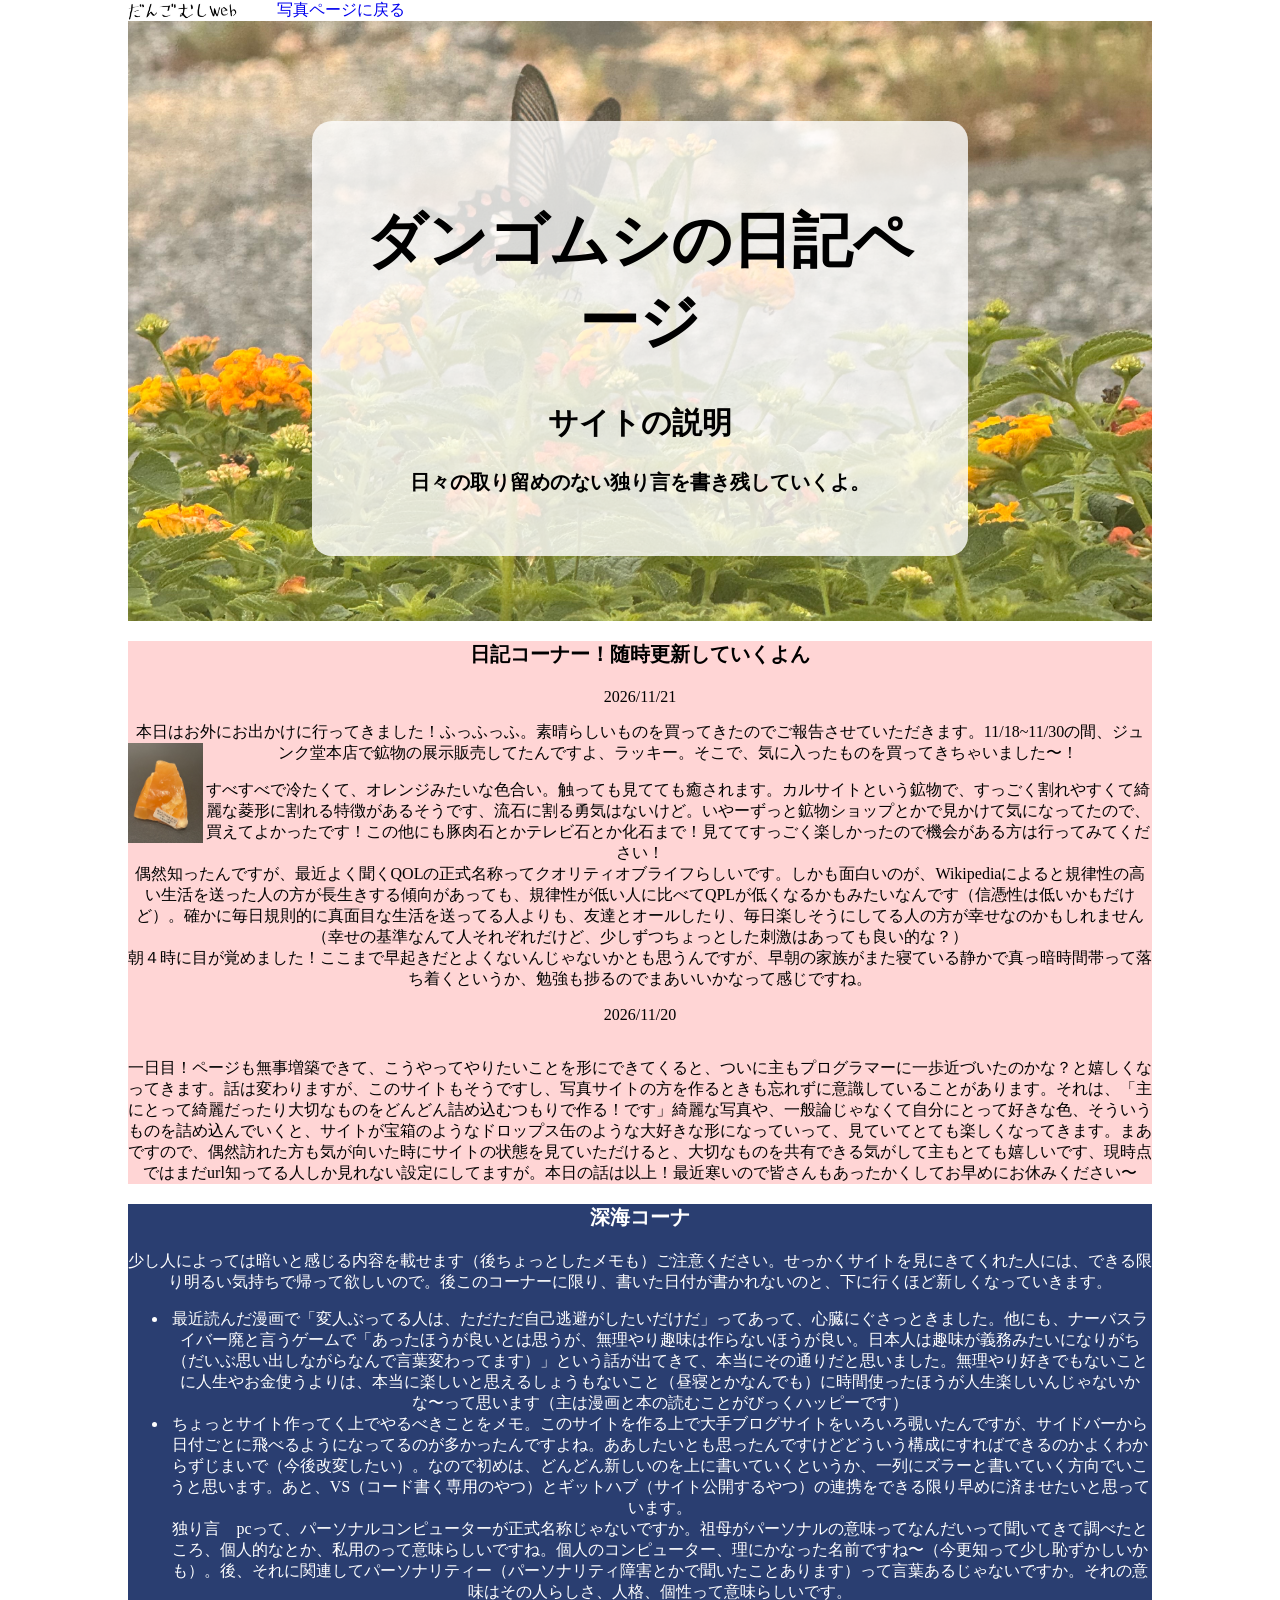
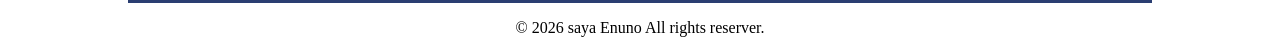
==== diary/index.html @ 39e53db9 "Add files via upload" ====
<!DOCTYPE html>
<html lang="ja">
<head>
  <title>ダンゴムシの独り言</title>
    <meta charset="UTF-8">
    <meta name="viewport" content="width=device-width, initial-scale=1.0">
    <link rel="stylesheet" href="style.css">
    <meta name="robots" content="noindex,nofollow"/>
     
</head>

<body> 
    
    <header>
  <img src="イラスト147.jpeg"  height="20">
  <ul><a href="https://st-dangomushi.github.io/my-photo-site/">写真ページに戻る</a> </ul>
    </header>
    
 <div id="top">
<div id="toptexts">
<h1>ダンゴムシの日記ページ</h1>
 <h2>サイトの説明</h2>
 <h3>日々の取り留めのない独り言を書き残していくよ。</h3>
</div>
 </div>

<div id="main">
<h3>日記コーナー！随時更新していくよん</h3>
<p>2026/11/21</p>
<p>本日はお外にお出かけに行ってきました！ふっふっふ。素晴らしいものを買ってきたのでご報告させていただきます。11/18~11/30の間、ジュンク堂本店で鉱物の展示販売してたんですよ、ラッキー。そこで、気に入ったものを買ってきちゃいました〜！
<img src="IMG_1795252827.jpeg" height="100"alt=オレンジカルサイト、メキシコ産>

<p>すべすべで冷たくて、オレンジみたいな色合い。触っても見てても癒されます。カルサイトという鉱物で、すっごく割れやすくて綺麗な菱形に割れる特徴があるそうです、流石に割る勇気はないけど。いやーずっと鉱物ショップとかで見かけて気になってたので、買えてよかったです！この他にも豚肉石とかテレビ石とか化石まで！見ててすっごく楽しかったので機会がある方は行ってみてください！

<br>偶然知ったんですが、最近よく聞くQOLの正式名称ってクオリティオブライフらしいです。しかも面白いのが、Wikipediaによると規律性の高い生活を送った人の方が長生きする傾向があっても、規律性が低い人に比べてQPLが低くなるかもみたいなんです（信憑性は低いかもだけど）。確かに毎日規則的に真面目な生活を送ってる人よりも、友達とオールしたり、毎日楽しそうにしてる人の方が幸せなのかもしれません（幸せの基準なんて人それぞれだけど、少しずつちょっとした刺激はあっても良い的な？）
<br>朝４時に目が覚めました！ここまで早起きだとよくないんじゃないかとも思うんですが、早朝の家族がまた寝ている静かで真っ暗時間帯って落ち着くというか、勉強も捗るのでまあいいかなって感じですね。
<p>2026/11/20</p>
<br>一日目！ページも無事増築できて、こうやってやりたいことを形にできてくると、ついに主もプログラマーに一歩近づいたのかな？と嬉しくなってきます。話は変わりますが、このサイトもそうですし、写真サイトの方を作るときも忘れずに意識していることがあります。それは、「主にとって綺麗だったり大切なものをどんどん詰め込むつもりで作る！です」綺麗な写真や、一般論じゃなくて自分にとって好きな色、そういうものを詰め込んでいくと、サイトが宝箱のようなドロップス缶のような大好きな形になっていって、見ていてとても楽しくなってきます。まあですので、偶然訪れた方も気が向いた時にサイトの状態を見ていただけると、大切なものを共有できる気がして主もとても嬉しいです、現時点ではまだurl知ってる人しか見れない設定にしてますが。本日の話は以上！最近寒いので皆さんもあったかくしてお早めにお休みください〜
</div>
<div id="kurame">
  <h3>深海コーナ</h3>
<p>少し人によっては暗いと感じる内容を載せます（後ちょっとしたメモも）ご注意ください。せっかくサイトを見にきてくれた人には、できる限り明るい気持ちで帰って欲しいので。後このコーナーに限り、書いた日付が書かれないのと、下に行くほど新しくなっていきます。</p>
<ul>
<li>最近読んだ漫画で「変人ぶってる人は、ただただ自己逃避がしたいだけだ」ってあって、心臓にぐさっときました。他にも、ナーバスライバー廃と言うゲームで「あったほうが良いとは思うが、無理やり趣味は作らないほうが良い。日本人は趣味が義務みたいになりがち（だいぶ思い出しながらなんで言葉変わってます）」という話が出てきて、本当にその通りだと思いました。無理やり好きでもないことに人生やお金使うよりは、本当に楽しいと思えるしょうもないこと（昼寝とかなんでも）に時間使ったほうが人生楽しいんじゃないかな〜って思います（主は漫画と本の読むことがびっくハッピーです）</li>
<li>ちょっとサイト作ってく上でやるべきことをメモ。このサイトを作る上で大手ブログサイトをいろいろ覗いたんですが、サイドバーから日付ごとに飛べるようになってるのが多かったんですよね。ああしたいとも思ったんですけどどういう構成にすればできるのかよくわからずじまいで（今後改変したい）。なので初めは、どんどん新しいのを上に書いていくというか、一列にズラーと書いていく方向でいこうと思います。あと、VS（コード書く専用のやつ）とギットハブ（サイト公開するやつ）の連携をできる限り早めに済ませたいと思っています。
<br>独り言　pcって、パーソナルコンピューターが正式名称じゃないですか。祖母がパーソナルの意味ってなんだいって聞いてきて調べたところ、個人的なとか、私用のって意味らしいですね。個人のコンピューター、理にかなった名前ですね〜（今更知って少し恥ずかしいかも）。後、それに関連してパーソナリティー（パーソナリティ障害とかで聞いたことあります）って言葉あるじゃないですか。それの意味はその人らしさ、人格、個性って意味らしいです。</li>


</ul>

</div>



       
<footer>
 &copy; 2026 saya Enuno All rights reserver.
</footer>

</body>

</html>
---- diary/style.css ----
h1{font-size: 60px;
}


h2{
    font-size: 30px; 
}


h3{
    font-size: 20px;
}


a{
    text-decoration: none; 
}

header ul{margin:0;
display:flex;
}


#top{
    height: 400px; 
    padding:100px;
    text-align: center; 
    background-image: url("IMG_4482 2.jpeg");
    background-size: cover; 
}

#toptexts{
    width: 70%; 
    margin: 0 auto;
    padding: 40px; 
    background-color: rgba(255, 255, 255, 0.8); 
    border-radius: 20px;
}



#toptexts a{
    padding: 7px; 
    border: 2px dashed black; 
    color: #555; 
    font-weight: bold; 
    font-size: 20px;
}


#toptexts a:hover{
    color: black; 
}

#main {background:rgb(255, 213, 213); }

#kurame{background:#2a3e71;
    color:rgb(255, 255, 255)
}

body {
    color:rgb(0, 0, 0);
    text-align:center;
     margin: 0 auto; padding: 0;
    width: 80%; }
img{
  float: left;
}


dt {
 font-size: 20px;
}
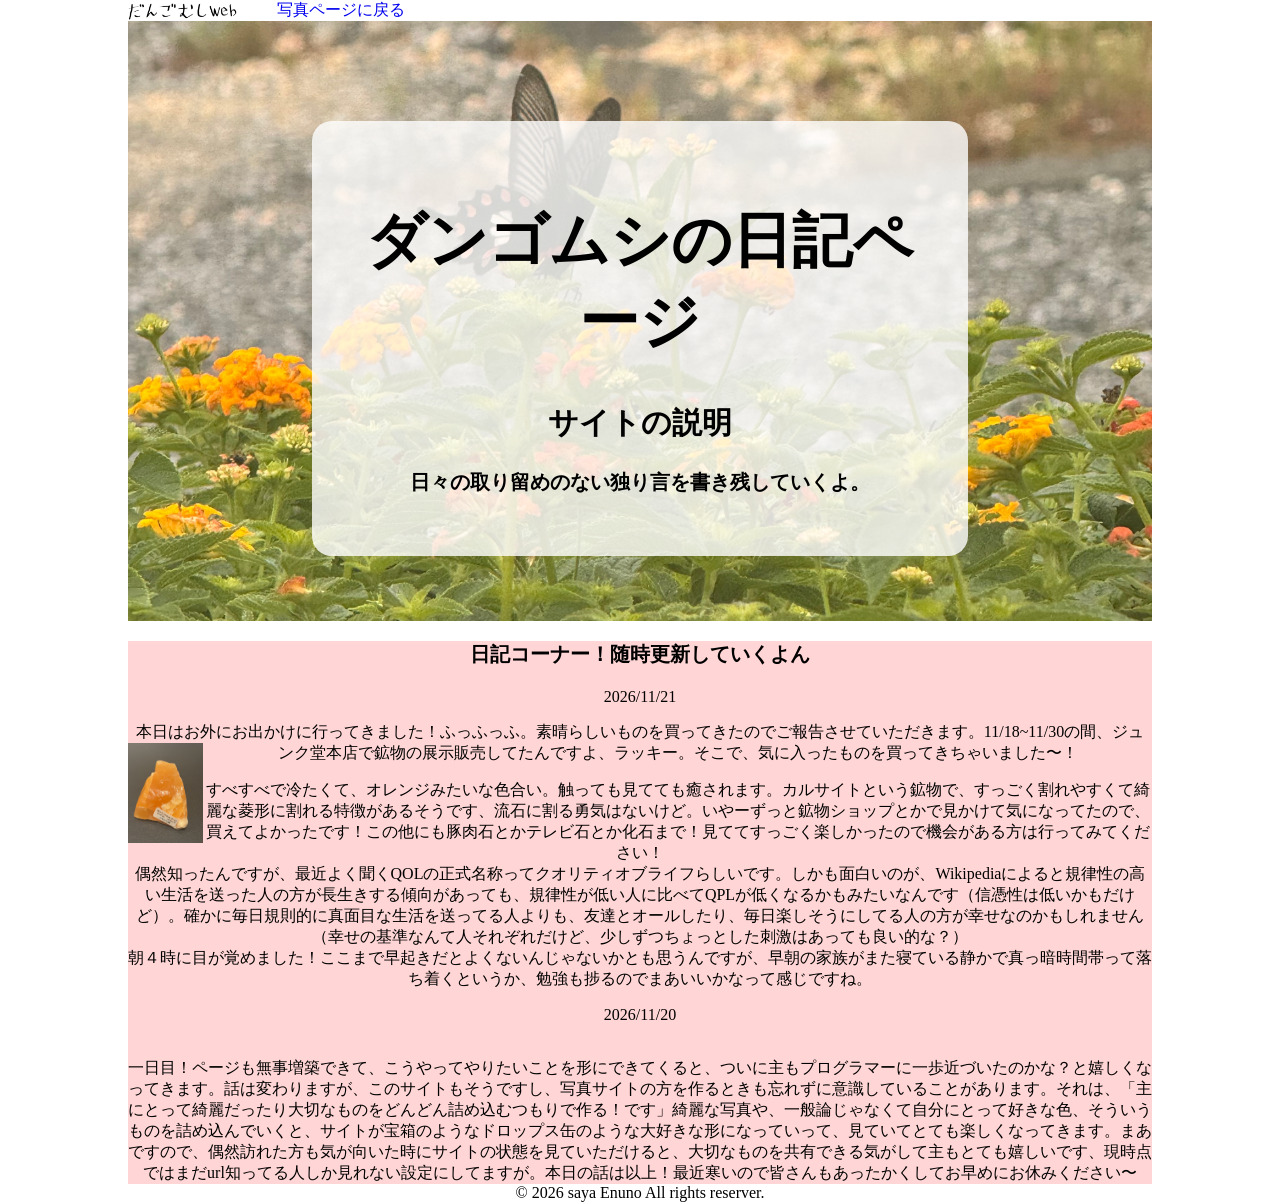
==== commit 1ade507c: "Update index.html" ====
--- a/diary/index.html
+++ b/diary/index.html
@@ -37,18 +37,7 @@
 <p>2026/11/20</p>
 <br>一日目！ページも無事増築できて、こうやってやりたいことを形にできてくると、ついに主もプログラマーに一歩近づいたのかな？と嬉しくなってきます。話は変わりますが、このサイトもそうですし、写真サイトの方を作るときも忘れずに意識していることがあります。それは、「主にとって綺麗だったり大切なものをどんどん詰め込むつもりで作る！です」綺麗な写真や、一般論じゃなくて自分にとって好きな色、そういうものを詰め込んでいくと、サイトが宝箱のようなドロップス缶のような大好きな形になっていって、見ていてとても楽しくなってきます。まあですので、偶然訪れた方も気が向いた時にサイトの状態を見ていただけると、大切なものを共有できる気がして主もとても嬉しいです、現時点ではまだurl知ってる人しか見れない設定にしてますが。本日の話は以上！最近寒いので皆さんもあったかくしてお早めにお休みください〜
 </div>
-<div id="kurame">
-  <h3>深海コーナ</h3>
-<p>少し人によっては暗いと感じる内容を載せます（後ちょっとしたメモも）ご注意ください。せっかくサイトを見にきてくれた人には、できる限り明るい気持ちで帰って欲しいので。後このコーナーに限り、書いた日付が書かれないのと、下に行くほど新しくなっていきます。</p>
-<ul>
-<li>最近読んだ漫画で「変人ぶってる人は、ただただ自己逃避がしたいだけだ」ってあって、心臓にぐさっときました。他にも、ナーバスライバー廃と言うゲームで「あったほうが良いとは思うが、無理やり趣味は作らないほうが良い。日本人は趣味が義務みたいになりがち（だいぶ思い出しながらなんで言葉変わってます）」という話が出てきて、本当にその通りだと思いました。無理やり好きでもないことに人生やお金使うよりは、本当に楽しいと思えるしょうもないこと（昼寝とかなんでも）に時間使ったほうが人生楽しいんじゃないかな〜って思います（主は漫画と本の読むことがびっくハッピーです）</li>
-<li>ちょっとサイト作ってく上でやるべきことをメモ。このサイトを作る上で大手ブログサイトをいろいろ覗いたんですが、サイドバーから日付ごとに飛べるようになってるのが多かったんですよね。ああしたいとも思ったんですけどどういう構成にすればできるのかよくわからずじまいで（今後改変したい）。なので初めは、どんどん新しいのを上に書いていくというか、一列にズラーと書いていく方向でいこうと思います。あと、VS（コード書く専用のやつ）とギットハブ（サイト公開するやつ）の連携をできる限り早めに済ませたいと思っています。
-<br>独り言　pcって、パーソナルコンピューターが正式名称じゃないですか。祖母がパーソナルの意味ってなんだいって聞いてきて調べたところ、個人的なとか、私用のって意味らしいですね。個人のコンピューター、理にかなった名前ですね〜（今更知って少し恥ずかしいかも）。後、それに関連してパーソナリティー（パーソナリティ障害とかで聞いたことあります）って言葉あるじゃないですか。それの意味はその人らしさ、人格、個性って意味らしいです。</li>
 
-
-</ul>
-
-</div>
 
 
 
@@ -59,4 +48,4 @@
 
 </body>
 
-</html>+</html>
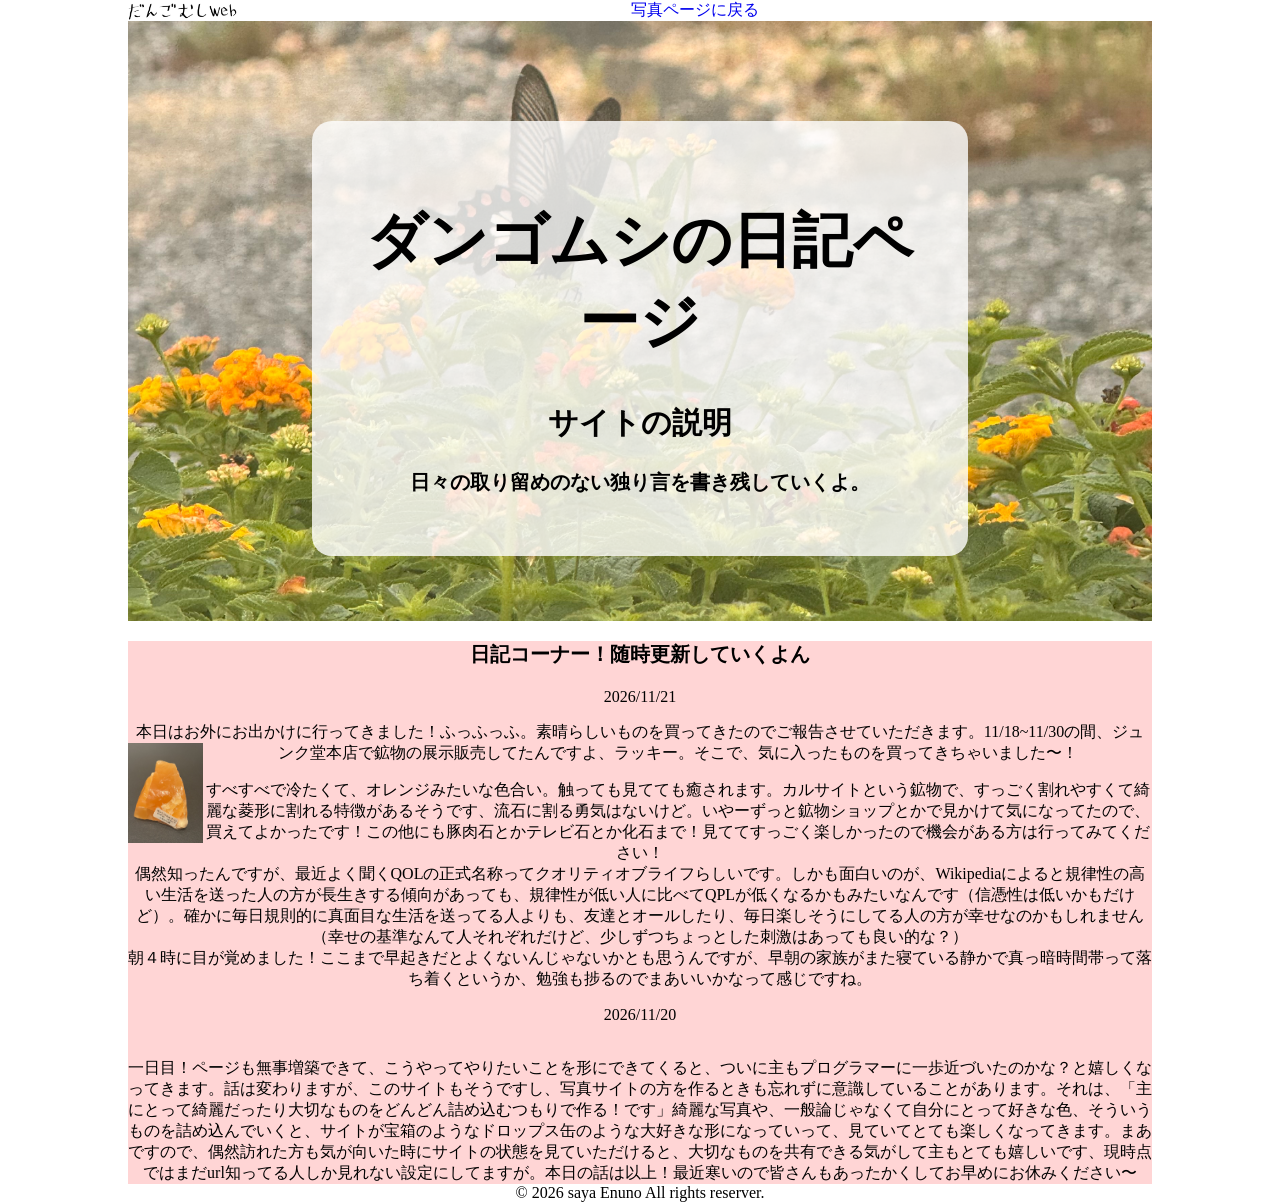
==== commit 02498eb6: "Update index.html" ====
--- a/diary/index.html
+++ b/diary/index.html
@@ -13,7 +13,7 @@
     
     <header>
   <img src="イラスト147.jpeg"  height="20">
-  <ul><a href="https://st-dangomushi.github.io/my-photo-site/">写真ページに戻る</a> </ul>
+  <a href="../">写真ページに戻る</a>
     </header>
     
  <div id="top">
